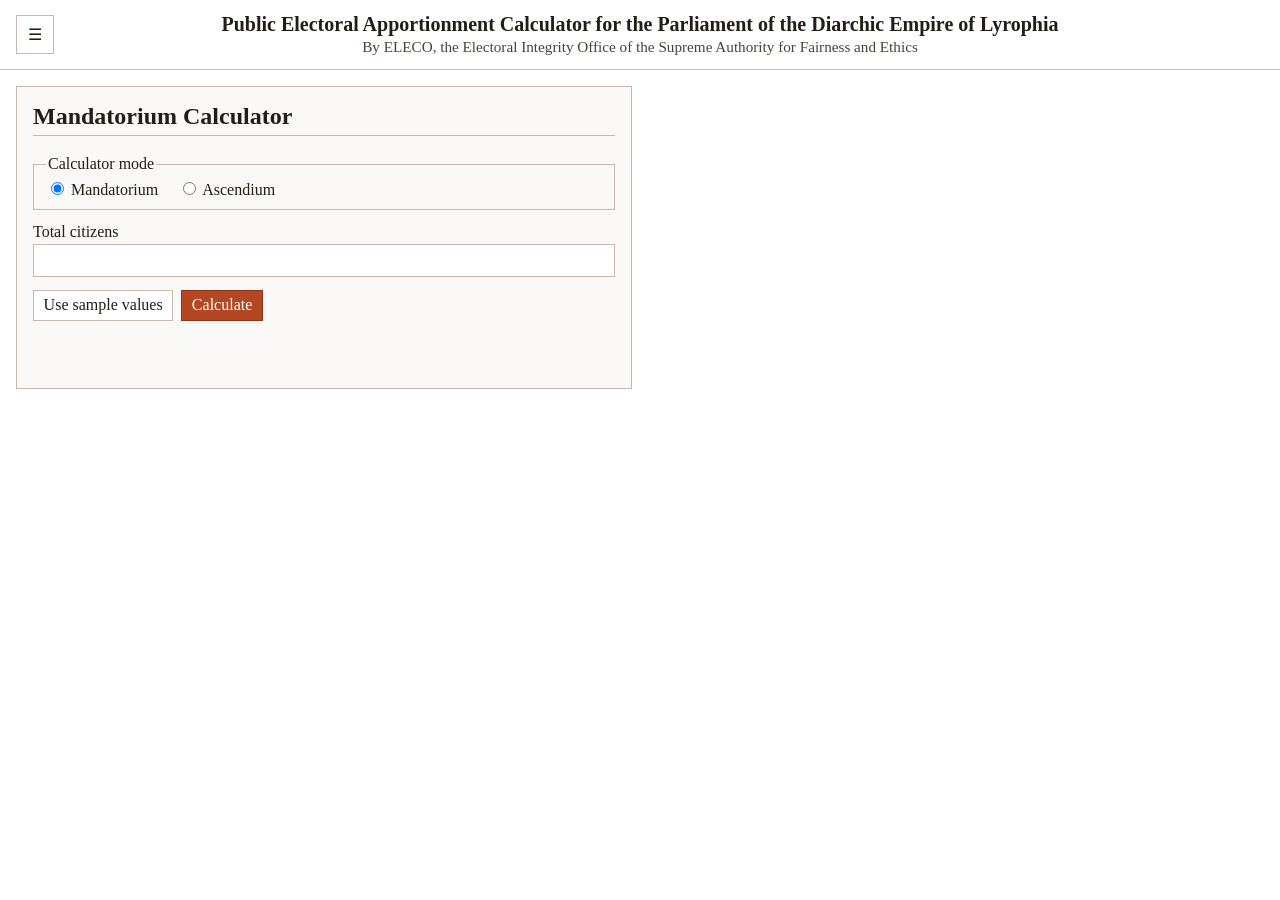
==== index.html @ a311cd75 "Build static apportionment calculator site with tailored explanations" ====
<!doctype html>
<html lang="en">
  <head>
    <meta charset="UTF-8" />
    <meta http-equiv="refresh" content="0; url=mandatorium.html" />
    <meta name="viewport" content="width=device-width, initial-scale=1.0" />
    <title>Public Electoral Apportionment Calculator</title>
    <link rel="stylesheet" href="styles.css" />
  </head>
  <body>
    <p>Redirecting to <a href="mandatorium.html">Mandatorium calculator</a>…</p>
  </body>
</html>
---- styles.css ----
:root {
  --accent: #b44721;
  --border: #c9b8ad;
  --bg: #fbf9f7;
  --text: #231d18;
}

* { box-sizing: border-box; }

body {
  margin: 0;
  font-family: 'Cormorant Garamond', serif;
  color: var(--text);
  background: #fff;
  font-variant-numeric: tabular-nums lining-nums;
}

.site-header {
  border-bottom: 1px solid var(--border);
  display: grid;
  grid-template-columns: 3rem 1fr 3rem;
  align-items: center;
  padding: 0.8rem 1rem;
}

.menu-btn, .close-drawer, button {
  font: inherit;
  border: 1px solid var(--border);
  background: #fff;
  color: var(--text);
  padding: 0.35rem 0.6rem;
}
.menu-btn { width: 2.4rem; height: 2.4rem; }

.header-text { text-align: center; }
.header-text h1 { margin: 0; font-size: 1.25rem; line-height: 1.1; }
.header-text p { margin: 0.2rem 0 0; font-size: 0.95rem; color: #4c4139; }

.drawer-backdrop {
  position: fixed; inset: 0; background: rgba(0, 0, 0, 0.25);
}

.nav-drawer {
  position: fixed;
  top: 0; left: 0; bottom: 0;
  width: min(18rem, 85vw);
  background: #fff;
  border-right: 1px solid var(--border);
  padding: 1rem;
  display: flex;
  flex-direction: column;
  gap: 0.7rem;
  transform: translateX(-102%);
  transition: transform .2s ease;
}
.nav-drawer.open { transform: translateX(0); }
.nav-drawer a { color: var(--accent); text-decoration: none; border-bottom: 1px solid var(--border); padding-bottom: .3rem; }

.page-layout {
  display: grid;
  grid-template-columns: 1fr 1fr;
  gap: 1rem;
  padding: 1rem;
}

.panel {
  border: 1px solid var(--border);
  background: var(--bg);
  padding: 1rem;
}

h2 { margin-top: 0; border-bottom: 1px solid var(--border); padding-bottom: 0.3rem; }

.mode-switch { border: 1px solid var(--border); margin: 0 0 0.8rem; }
.mode-switch label { margin-right: 1rem; }

input[type="number"] {
  width: 100%;
  padding: 0.4rem;
  border: 1px solid var(--border);
  background: #fff;
  margin: 0.2rem 0 0.8rem;
  font: inherit;
}

.button-row { display: flex; gap: 0.5rem; }
button[type="submit"] { background: var(--accent); color: #fff; border-color: #8e3618; }

.metrics {
  display: grid;
  grid-template-columns: repeat(2, minmax(0, 1fr));
  gap: 0.6rem;
}
.metric { border: 1px solid var(--border); background: #fff; padding: 0.5rem; }
.metric .label { font-size: 0.92rem; color: #5b4f46; }
.metric .value { font-size: 1.1rem; font-weight: 600; }

.callout { border: 1px solid var(--border); padding: 0.7rem; background: #fffdfb; margin-top: .8rem; }
.details-block { margin-top: .8rem; border: 1px solid var(--border); background: #fff; }
.details-block summary { cursor: pointer; padding: .45rem .6rem; border-bottom: 1px solid var(--border); }
.details-block .details-content { padding: .6rem; }

.table-wrap { overflow-x: auto; }
table { width: 100%; border-collapse: collapse; }
th, td { border: 1px solid var(--border); padding: 0.35rem; text-align: left; }
th { background: #f5ede8; }

.error { color: #992f0f; min-height: 1.2rem; }

@media (max-width: 900px) {
  .page-layout { grid-template-columns: 1fr; }
  .metrics { grid-template-columns: 1fr; }
  .header-text h1 { font-size: 1.05rem; }
}
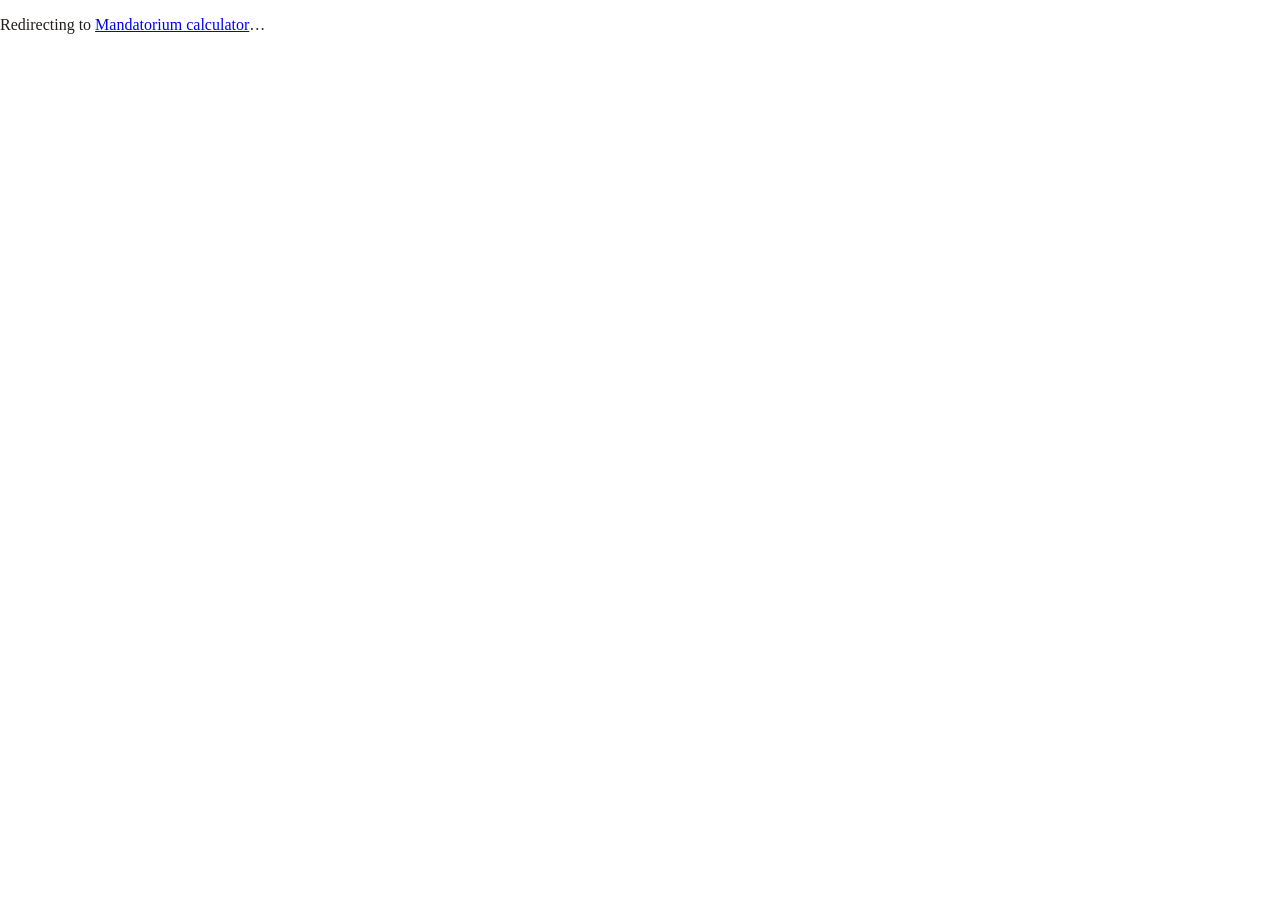
==== commit 83ea4f4b: "Update index.html Co-authored-by: Copilot <175728472+Copilot@users.noreply.github.com>" ====
--- a/index.html
+++ b/index.html
@@ -2,7 +2,7 @@
 <html lang="en">
   <head>
     <meta charset="UTF-8" />
-    <meta http-equiv="refresh" content="0; url=mandatorium.html" />
+    <meta http-equiv="refresh" content="2; url=mandatorium.html" />
     <meta name="viewport" content="width=device-width, initial-scale=1.0" />
     <title>Public Electoral Apportionment Calculator</title>
     <link rel="stylesheet" href="styles.css" />
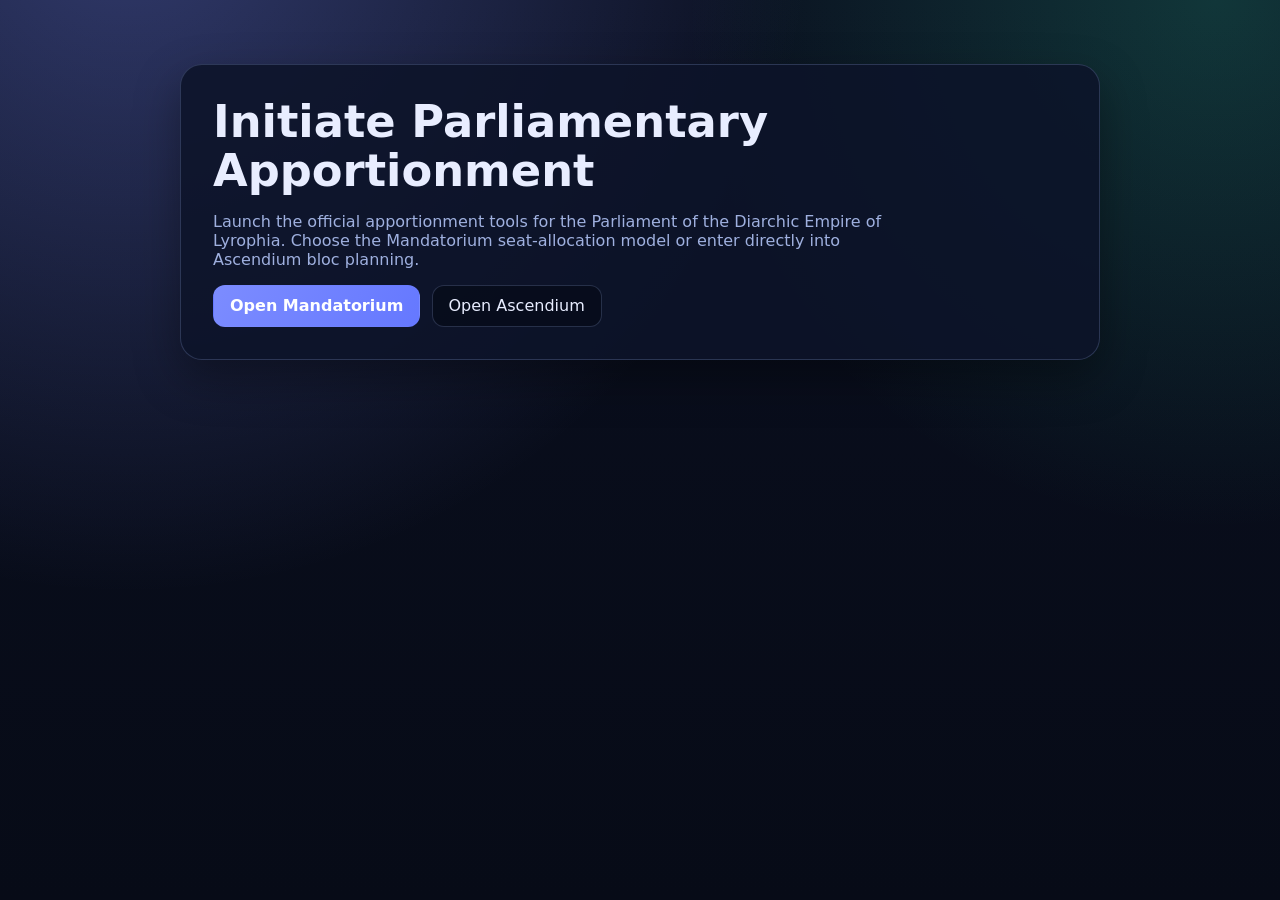
==== commit be97c9f0: "Adjust Mandatorium 300k band to 600M and refresh UI" ====
--- a/index.html
+++ b/index.html
@@ -2,12 +2,23 @@
 <html lang="en">
   <head>
     <meta charset="UTF-8" />
-    <meta http-equiv="refresh" content="2; url=mandatorium.html" />
     <meta name="viewport" content="width=device-width, initial-scale=1.0" />
-    <title>Public Electoral Apportionment Calculator</title>
+    <title>Initiate Application | Parliament Apportionment</title>
     <link rel="stylesheet" href="styles.css" />
   </head>
   <body>
-    <p>Redirecting to <a href="mandatorium.html">Mandatorium calculator</a>…</p>
+    <main class="landing">
+      <section class="hero">
+        <h1>Initiate Parliamentary Apportionment</h1>
+        <p>
+          Launch the official apportionment tools for the Parliament of the Diarchic Empire of Lyrophia. Choose the
+          Mandatorium seat-allocation model or enter directly into Ascendium bloc planning.
+        </p>
+        <div class="cta-row">
+          <a class="cta primary" href="mandatorium.html">Open Mandatorium</a>
+          <a class="cta" href="ascendium.html">Open Ascendium</a>
+        </div>
+      </section>
+    </main>
   </body>
 </html>
--- a/styles.css
+++ b/styles.css
@@ -1,114 +1,279 @@
 :root {
-  --accent: #b44721;
-  --border: #c9b8ad;
-  --bg: #fbf9f7;
-  --text: #231d18;
+  --bg: #0b1020;
+  --bg-elev: #121a33;
+  --panel: rgba(15, 24, 50, 0.8);
+  --panel-2: rgba(13, 20, 41, 0.88);
+  --text: #e8edff;
+  --muted: #9fb0df;
+  --line: rgba(166, 190, 255, 0.2);
+  --primary: #7c8cff;
+  --primary-strong: #6578ff;
+  --ok: #2ed3a2;
+  --shadow: 0 18px 45px rgba(0, 0, 0, 0.35);
 }
 
 * { box-sizing: border-box; }
+[hidden] { display: none !important; }
 
 body {
   margin: 0;
-  font-family: 'Cormorant Garamond', serif;
-  color: var(--text);
-  background: #fff;
+  font-family: Inter, 'Segoe UI', Roboto, system-ui, -apple-system, sans-serif;
+  color: var(--text);
   font-variant-numeric: tabular-nums lining-nums;
+  background:
+    radial-gradient(circle at 10% -10%, rgba(124, 140, 255, 0.34), transparent 45%),
+    radial-gradient(circle at 95% 0%, rgba(46, 211, 162, 0.2), transparent 35%),
+    linear-gradient(180deg, #0a0f1f 0%, #070b17 100%);
+  min-height: 100vh;
 }
 
 .site-header {
-  border-bottom: 1px solid var(--border);
+  border-bottom: 1px solid var(--line);
+  backdrop-filter: blur(6px);
+  background: rgba(7, 12, 24, 0.75);
   display: grid;
   grid-template-columns: 3rem 1fr 3rem;
   align-items: center;
-  padding: 0.8rem 1rem;
-}
-
-.menu-btn, .close-drawer, button {
+  gap: 0.75rem;
+  padding: 1rem 1.25rem;
+  position: sticky;
+  top: 0;
+  z-index: 50;
+}
+
+.header-text { text-align: center; }
+.header-text h1 {
+  margin: 0;
+  line-height: 1.15;
+  font-size: clamp(1rem, 2vw, 1.35rem);
+  letter-spacing: 0.01em;
+}
+.header-text p {
+  margin: 0.32rem 0 0;
+  color: var(--muted);
+  font-size: 0.9rem;
+}
+
+.menu-btn,
+.close-drawer,
+button {
   font: inherit;
-  border: 1px solid var(--border);
-  background: #fff;
-  color: var(--text);
-  padding: 0.35rem 0.6rem;
-}
-.menu-btn { width: 2.4rem; height: 2.4rem; }
-
-.header-text { text-align: center; }
-.header-text h1 { margin: 0; font-size: 1.25rem; line-height: 1.1; }
-.header-text p { margin: 0.2rem 0 0; font-size: 0.95rem; color: #4c4139; }
+  border-radius: 12px;
+  border: 1px solid var(--line);
+  background: var(--panel);
+  color: var(--text);
+  padding: 0.45rem 0.75rem;
+}
+
+.menu-btn { width: 2.4rem; height: 2.4rem; padding: 0; }
+
+button:hover,
+.menu-btn:hover,
+.close-drawer:hover {
+  border-color: rgba(166, 190, 255, 0.45);
+  background: rgba(124, 140, 255, 0.2);
+}
+
+button[type='submit'] {
+  background: linear-gradient(120deg, var(--primary) 0%, var(--primary-strong) 100%);
+  border-color: transparent;
+  color: #fff;
+  font-weight: 600;
+}
+
+button:focus-visible,
+.menu-btn:focus-visible,
+.close-drawer:focus-visible,
+input:focus-visible,
+.nav-drawer a:focus-visible,
+summary:focus-visible {
+  outline: 2px solid var(--ok);
+  outline-offset: 2px;
+}
 
 .drawer-backdrop {
-  position: fixed; inset: 0; background: rgba(0, 0, 0, 0.25);
+  position: fixed;
+  inset: 0;
+  background: rgba(4, 7, 16, 0.56);
+  pointer-events: auto;
+  z-index: 100;
 }
 
 .nav-drawer {
   position: fixed;
-  top: 0; left: 0; bottom: 0;
+  top: 0;
+  left: 0;
+  bottom: 0;
   width: min(18rem, 85vw);
-  background: #fff;
-  border-right: 1px solid var(--border);
+  background: #0c1430;
+  border-right: 1px solid var(--line);
   padding: 1rem;
   display: flex;
   flex-direction: column;
   gap: 0.7rem;
   transform: translateX(-102%);
-  transition: transform .2s ease;
-}
+  transition: transform 0.22s ease;
+  z-index: 101;
+}
+
 .nav-drawer.open { transform: translateX(0); }
-.nav-drawer a { color: var(--accent); text-decoration: none; border-bottom: 1px solid var(--border); padding-bottom: .3rem; }
+
+.nav-drawer a {
+  color: #d8e0ff;
+  text-decoration: none;
+  padding: 0.45rem 0.2rem;
+  border-bottom: 1px solid var(--line);
+}
 
 .page-layout {
   display: grid;
   grid-template-columns: 1fr 1fr;
   gap: 1rem;
+  padding: 1.1rem;
+}
+
+.panel {
+  border: 1px solid var(--line);
+  border-radius: 18px;
+  background: var(--panel-2);
+  box-shadow: var(--shadow);
   padding: 1rem;
 }
 
-.panel {
-  border: 1px solid var(--border);
-  background: var(--bg);
-  padding: 1rem;
-}
-
-h2 { margin-top: 0; border-bottom: 1px solid var(--border); padding-bottom: 0.3rem; }
-
-.mode-switch { border: 1px solid var(--border); margin: 0 0 0.8rem; }
+h2 {
+  margin-top: 0;
+  margin-bottom: 0.8rem;
+  border-bottom: 1px solid var(--line);
+  padding-bottom: 0.45rem;
+  letter-spacing: 0.01em;
+}
+
+.mode-switch {
+  border: 1px solid var(--line);
+  border-radius: 14px;
+  margin: 0 0 0.8rem;
+  padding: 0.7rem 0.8rem;
+  background: rgba(124, 140, 255, 0.08);
+}
 .mode-switch label { margin-right: 1rem; }
 
-input[type="number"] {
+label { color: #dce4ff; }
+
+input[type='number'] {
   width: 100%;
-  padding: 0.4rem;
-  border: 1px solid var(--border);
-  background: #fff;
-  margin: 0.2rem 0 0.8rem;
+  padding: 0.56rem 0.62rem;
+  border: 1px solid var(--line);
+  border-radius: 12px;
+  background: rgba(7, 12, 26, 0.75);
+  color: var(--text);
+  margin: 0.3rem 0 0.9rem;
   font: inherit;
 }
 
-.button-row { display: flex; gap: 0.5rem; }
-button[type="submit"] { background: var(--accent); color: #fff; border-color: #8e3618; }
+.button-row { display: flex; gap: 0.6rem; flex-wrap: wrap; }
 
 .metrics {
   display: grid;
   grid-template-columns: repeat(2, minmax(0, 1fr));
-  gap: 0.6rem;
-}
-.metric { border: 1px solid var(--border); background: #fff; padding: 0.5rem; }
-.metric .label { font-size: 0.92rem; color: #5b4f46; }
-.metric .value { font-size: 1.1rem; font-weight: 600; }
-
-.callout { border: 1px solid var(--border); padding: 0.7rem; background: #fffdfb; margin-top: .8rem; }
-.details-block { margin-top: .8rem; border: 1px solid var(--border); background: #fff; }
-.details-block summary { cursor: pointer; padding: .45rem .6rem; border-bottom: 1px solid var(--border); }
-.details-block .details-content { padding: .6rem; }
+  gap: 0.65rem;
+}
+
+.metric {
+  border: 1px solid var(--line);
+  border-radius: 12px;
+  background: rgba(10, 17, 35, 0.8);
+  padding: 0.6rem;
+}
+.metric .label { font-size: 0.84rem; color: var(--muted); }
+.metric .value { font-size: 1.15rem; font-weight: 650; }
+
+.callout {
+  border: 1px solid var(--line);
+  border-radius: 14px;
+  padding: 0.8rem;
+  background: rgba(124, 140, 255, 0.08);
+  margin-top: 0.85rem;
+}
+
+.details-block {
+  margin-top: 0.85rem;
+  border: 1px solid var(--line);
+  border-radius: 14px;
+  background: rgba(9, 15, 31, 0.85);
+  overflow: hidden;
+}
+
+.details-block summary {
+  cursor: pointer;
+  padding: 0.55rem 0.65rem;
+  border-bottom: 1px solid var(--line);
+  background: rgba(124, 140, 255, 0.1);
+}
+
+.details-block .details-content { padding: 0.65rem; }
 
 .table-wrap { overflow-x: auto; }
-table { width: 100%; border-collapse: collapse; }
-th, td { border: 1px solid var(--border); padding: 0.35rem; text-align: left; }
-th { background: #f5ede8; }
-
-.error { color: #992f0f; min-height: 1.2rem; }
+table { width: 100%; border-collapse: collapse; margin-top: 0.5rem; }
+th, td { border: 1px solid var(--line); padding: 0.4rem; text-align: left; }
+th { background: rgba(124, 140, 255, 0.15); }
+
+.error { color: #ff9f9f; min-height: 1.2rem; font-weight: 600; }
+
+/* Landing page */
+.landing {
+  max-width: 960px;
+  margin: 0 auto;
+  padding: 4rem 1.25rem;
+}
+
+.hero {
+  border: 1px solid var(--line);
+  border-radius: 22px;
+  background: var(--panel-2);
+  box-shadow: var(--shadow);
+  padding: 2rem;
+}
+
+.hero h1 {
+  margin: 0 0 0.75rem;
+  font-size: clamp(1.8rem, 4vw, 2.8rem);
+  line-height: 1.1;
+}
+
+.hero p {
+  color: var(--muted);
+  max-width: 66ch;
+}
+
+.cta-row {
+  display: flex;
+  gap: 0.7rem;
+  flex-wrap: wrap;
+  margin-top: 1rem;
+}
+
+.cta {
+  display: inline-flex;
+  align-items: center;
+  justify-content: center;
+  padding: 0.68rem 1rem;
+  border-radius: 12px;
+  text-decoration: none;
+  border: 1px solid var(--line);
+  color: var(--text);
+  background: rgba(7, 12, 26, 0.8);
+}
+
+.cta.primary {
+  background: linear-gradient(120deg, var(--primary), var(--primary-strong));
+  border-color: transparent;
+  color: #fff;
+  font-weight: 600;
+}
 
 @media (max-width: 900px) {
   .page-layout { grid-template-columns: 1fr; }
   .metrics { grid-template-columns: 1fr; }
-  .header-text h1 { font-size: 1.05rem; }
-}
+  .site-header { grid-template-columns: 2.6rem 1fr 2.6rem; padding: 0.8rem 0.75rem; }
+  .header-text p { display: none; }
+}
